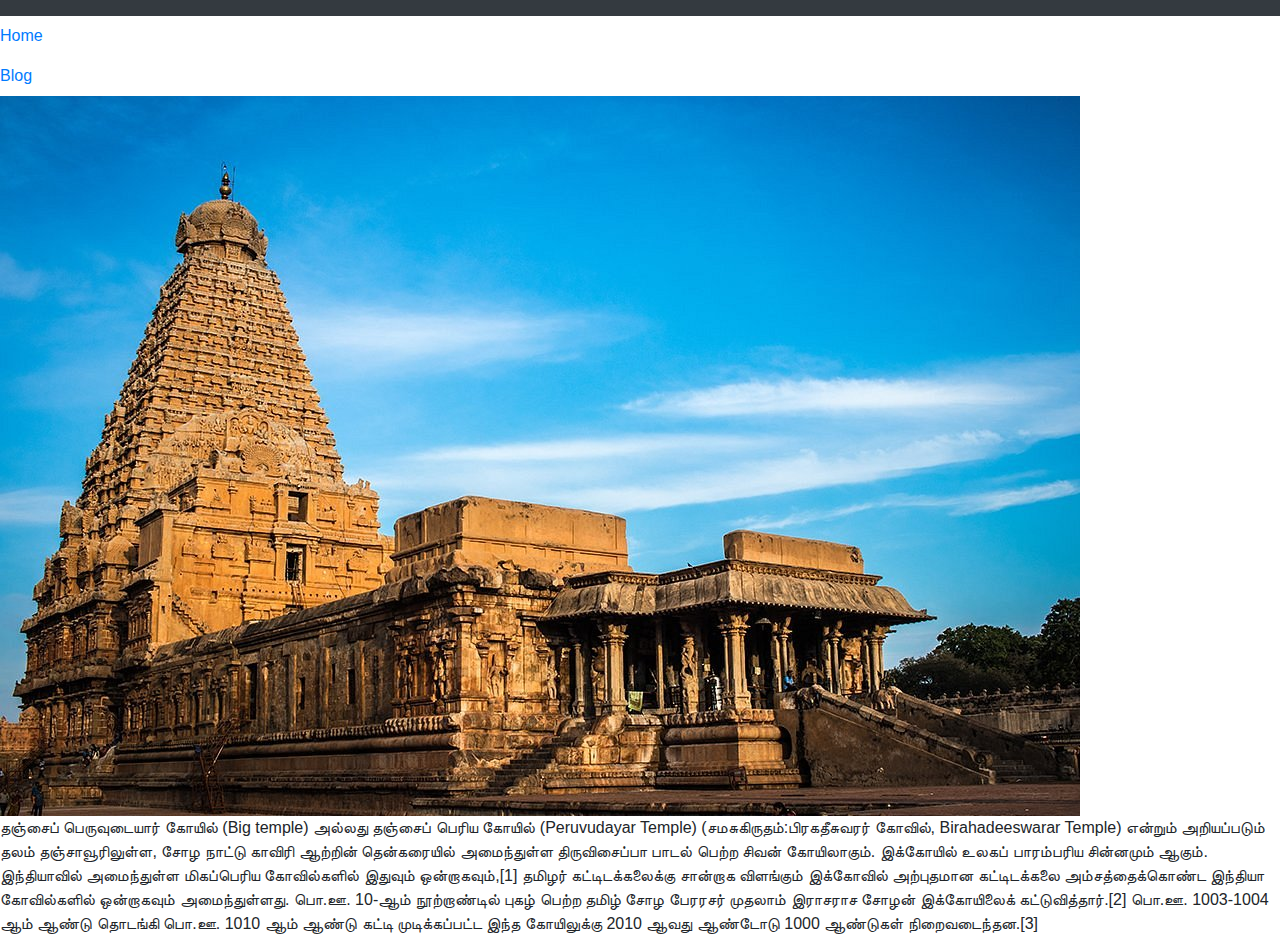
==== thanjavur.html @ d1ee48e1 "size" ====
<!DOCTYPE html>
<html lang="en">
<head>
    <meta charset="UTF-8">
    <meta name="viewport" content="width=device-width, initial-scale=1.0">
    <link rel="stylesheet" href="https://cdn.jsdelivr.net/npm/bootstrap@4.6.2/dist/css/bootstrap.min.css">
    <script src="https://cdn.jsdelivr.net/npm/jquery@3.7.1/dist/jquery.slim.min.js"></script>
    <script src="https://cdn.jsdelivr.net/npm/popper.js@1.16.1/dist/umd/popper.min.js"></script>
    <script src="https://cdn.jsdelivr.net/npm/bootstrap@4.6.2/dist/js/bootstrap.bundle.min.js"></script>
    <title>Thanjavur</title>
    
</head>
<body>
    <nav class="navbar navbar-expand-xl bg-dark navbar-info"></nav>
        <ul class="navbar-nav">
            <li class="nav-item">
                <a class="nav-link" href="index.html" >Home</a>
            </li>
            <li class="nav-item">
                <a class="nav-link" href="Blog.html">Blog</a>
            </li>
        </ul>
    </nav>

    <img src="thanjavur-brihadeeshwara.jpg"alt="Temple" height="auto"width="auto"><br>தஞ்சைப் பெருவுடையார் 
        கோயில் (Big temple) அல்லது தஞ்சைப் பெரிய கோயில் (Peruvudayar Temple) 
        (சமசுகிருதம்:பிரகதீசுவரர் கோவில், Birahadeeswarar Temple) என்றும் அறியப்படும் தலம் தஞ்சாவூரிலுள்ள,
         சோழ நாட்டு காவிரி ஆற்றின் தென்கரையில் அமைந்துள்ள திருவிசைப்பா பாடல் பெற்ற சிவன் கோயிலாகும். 
         இக்கோயில் உலகப் பாரம்பரிய சின்னமும் ஆகும். இந்தியாவில் அமைந்துள்ள மிகப்பெரிய கோவில்களில் இதுவும் 
         ஒன்றாகவும்,[1] தமிழர் கட்டிடக்கலைக்கு சான்றாக விளங்கும் இக்கோவில் அற்புதமான கட்டிடக்கலை 
         அம்சத்தைக்கொண்ட இந்தியா கோவில்களில் ஒன்றாகவும் அமைந்துள்ளது. பொ.ஊ. 10-ஆம் நூற்றாண்டில் புகழ் 
         பெற்ற தமிழ் சோழ பேரரசர் முதலாம் இராசராச சோழன் இக்கோயிலைக் கட்டுவித்தார்.[2] பொ.ஊ. 1003-1004 ஆம் 
         ஆண்டு தொடங்கி பொ.ஊ. 1010 ஆம் ஆண்டு கட்டி முடிக்கப்பட்ட இந்த கோயிலுக்கு 2010 ஆவது ஆண்டோடு 1000
        ஆண்டுகள் நிறைவடைந்தன.[3]</p>
    
    
</body>
</html>
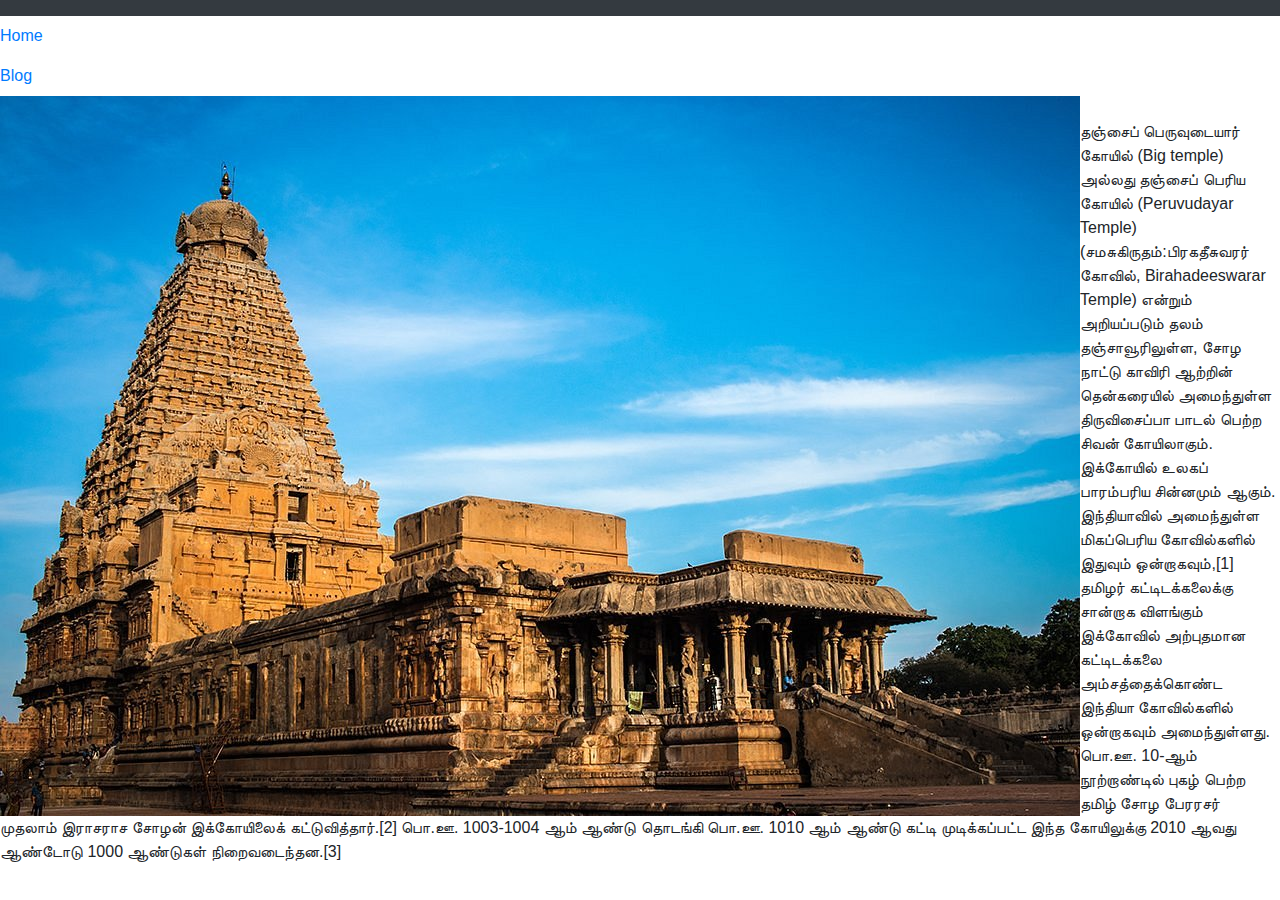
==== commit 9da066ef: "imgfloat" ====
--- a/thanjavur.html
+++ b/thanjavur.html
@@ -8,10 +8,16 @@
     <script src="https://cdn.jsdelivr.net/npm/popper.js@1.16.1/dist/umd/popper.min.js"></script>
     <script src="https://cdn.jsdelivr.net/npm/bootstrap@4.6.2/dist/js/bootstrap.bundle.min.js"></script>
     <title>Thanjavur</title>
+    <style>
+        img{
+            float: left;
+        }
+
+    </style>
     
 </head>
 <body>
-    <nav class="navbar navbar-expand-xl bg-dark navbar-info"></nav>
+    <nav class="navbar navbar-expand-sm bg-dark navbar-info"></nav>
         <ul class="navbar-nav">
             <li class="nav-item">
                 <a class="nav-link" href="index.html" >Home</a>
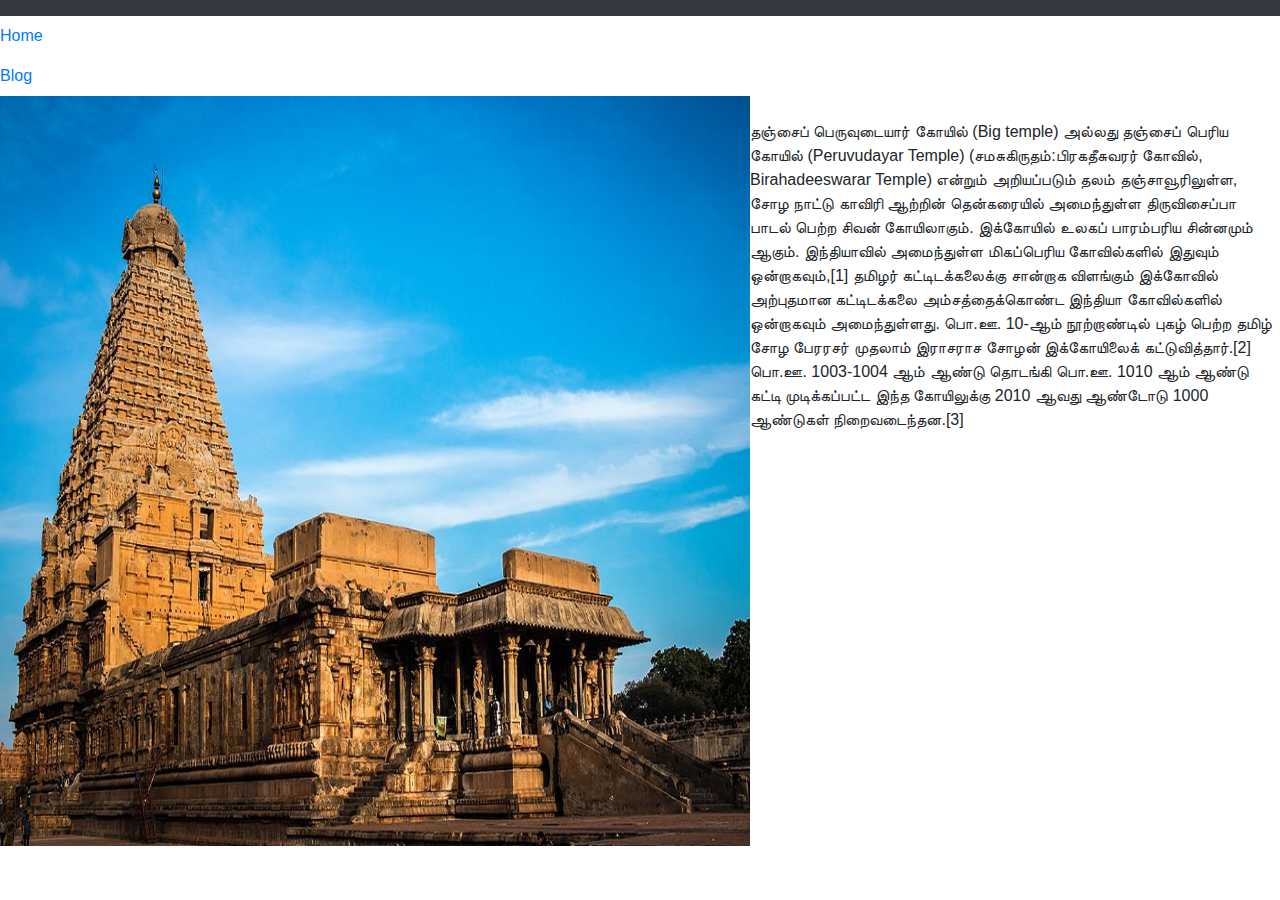
==== commit 6d2962d2: "size" ====
--- a/thanjavur.html
+++ b/thanjavur.html
@@ -28,7 +28,7 @@
         </ul>
     </nav>
 
-    <img src="thanjavur-brihadeeshwara.jpg"alt="Temple" height="auto"width="auto"><br>தஞ்சைப் பெருவுடையார் 
+    <img src="thanjavur-brihadeeshwara.jpg"alt="Temple" height="750px"width="750px"><br>தஞ்சைப் பெருவுடையார் 
         கோயில் (Big temple) அல்லது தஞ்சைப் பெரிய கோயில் (Peruvudayar Temple) 
         (சமசுகிருதம்:பிரகதீசுவரர் கோவில், Birahadeeswarar Temple) என்றும் அறியப்படும் தலம் தஞ்சாவூரிலுள்ள,
          சோழ நாட்டு காவிரி ஆற்றின் தென்கரையில் அமைந்துள்ள திருவிசைப்பா பாடல் பெற்ற சிவன் கோயிலாகும். 
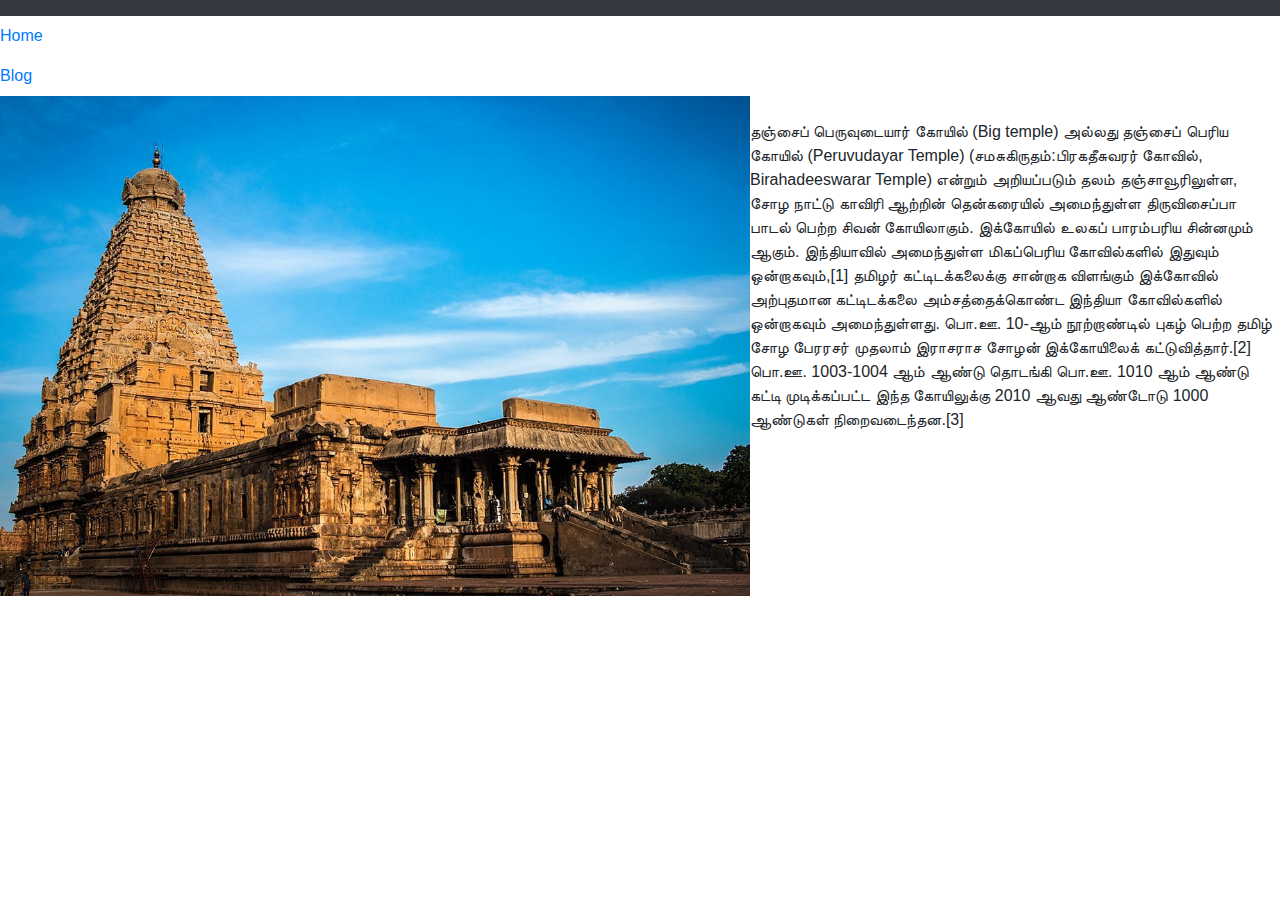
==== commit 9ea43399: "size" ====
--- a/thanjavur.html
+++ b/thanjavur.html
@@ -28,7 +28,7 @@
         </ul>
     </nav>
 
-    <img src="thanjavur-brihadeeshwara.jpg"alt="Temple" height="750px"width="750px"><br>தஞ்சைப் பெருவுடையார் 
+    <img src="thanjavur-brihadeeshwara.jpg"alt="Temple" height="500"width="750px"><br>தஞ்சைப் பெருவுடையார் 
         கோயில் (Big temple) அல்லது தஞ்சைப் பெரிய கோயில் (Peruvudayar Temple) 
         (சமசுகிருதம்:பிரகதீசுவரர் கோவில், Birahadeeswarar Temple) என்றும் அறியப்படும் தலம் தஞ்சாவூரிலுள்ள,
          சோழ நாட்டு காவிரி ஆற்றின் தென்கரையில் அமைந்துள்ள திருவிசைப்பா பாடல் பெற்ற சிவன் கோயிலாகும். 
